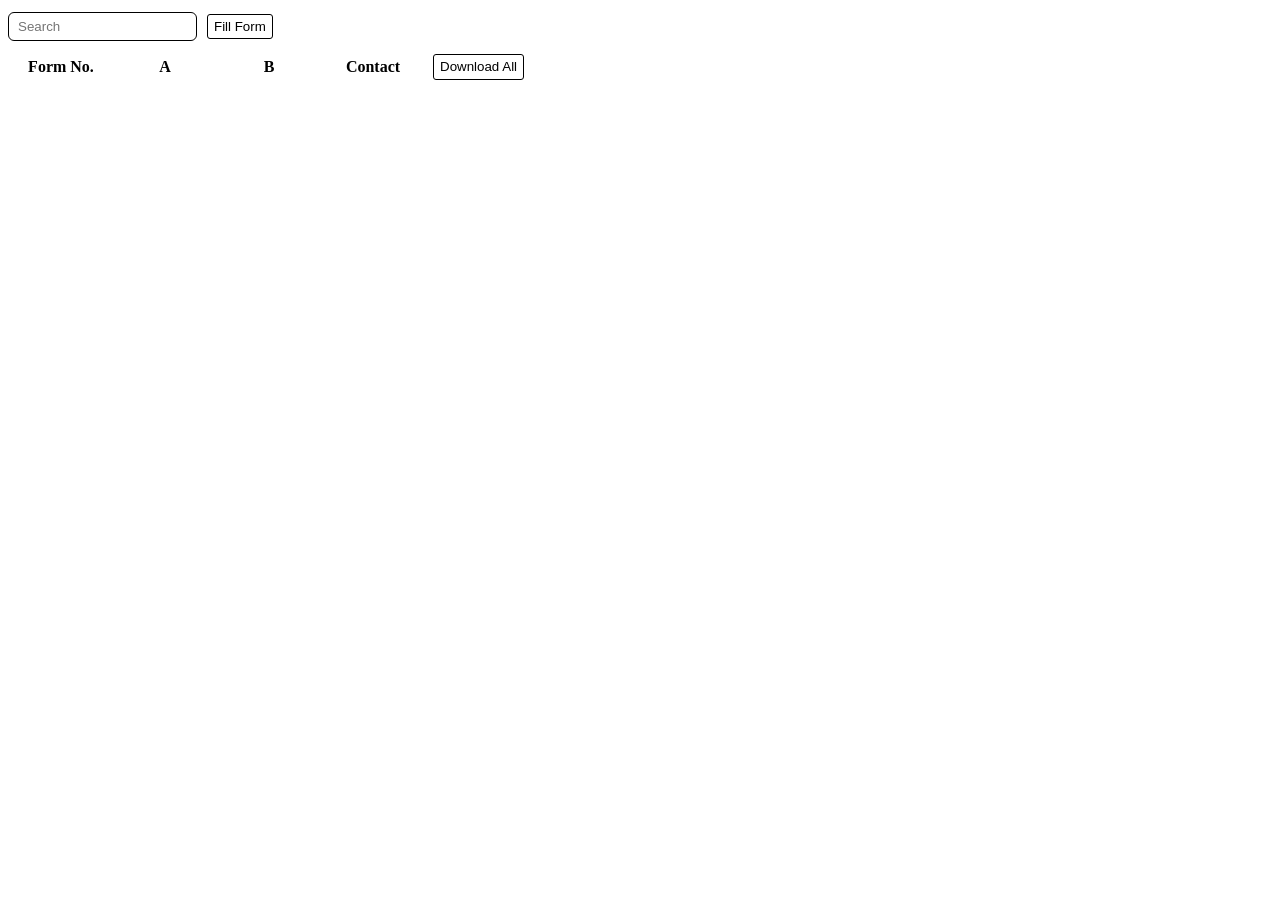
==== Form/admin/index.html @ e3c892f0 "minor" ====
<!DOCTYPE html>
<html lang="en">

<head>
    <meta charset="UTF-8">
    <meta http-equiv="X-UA-Compatible" content="IE=edge">
    <meta name="viewport" content="width=device-width, initial-scale=1.0">
    <title>ADMIN</title>

    <!-- <link rel="stylesheet" href="style.css"> -->
    <link rel="stylesheet" href="style.css">
    <script src="../lib/sorttable.js"></script>
</head>

<body>
    <header>
        <input type="text" name="search" id="search_bar" placeholder="Search">
        <a href="../user/index.html" target="_blank" rel="noopener noreferrer">
            <button type="button" class="icon_btn">Fill Form</button>
        </a>
    </header>
    <span class="list_header">
        <!-- <label>
            <input type="checkbox" onchange="">
            <span>Select All</span>
        </label> -->
        <!-- <button type="button" class="icon_btn" onclick="">Sync</button> -->
        <!-- <a href="https://sun-m00n.github.io/Form/user/index2.html" target="_blank" rel="noopener noreferrer"> -->
    </span>
    <table class="sortable">
        <thead>
            <tr>
                <th>Form No.</th>
                <th>A</th>
                <th>B</th>
                <th>Contact</th>
                <th>
                    <button type="button" class="icon_btn" onclick="">Download All</button>
                </th>
            </tr>
        </thead>
        <tbody></tbody>
    </table>
    <!-- <script src="main.js"></script> -->
    <script src="two.js"></script>
</body>

</html>
---- Form/admin/style.css ----
/* color palatte */
:root {
    --clr-1: white;
    --clr-2: #000000f3;
    --clr-3: tomato;
}

html,
body {
    width: 100vw;
}

input {
    padding: 3px 9px;
    border: none;
    outline: none;
}

button {
    width: fit-content !important;
    background-color: transparent;
    padding: 6px 24px;
    border: 1px solid;
    border-radius: 3px;
    margin: 6px;
}

.icon_btn {
    padding: 5px 6px;
    line-height: 100%;
    background: none;
}

.icon_btn img {
    max-width: 15px;
}

button:hover {
    background-color: tomato;
    color: white;
}

/* header */
header input {
    padding: 6px 9px;
    border: 1px solid;
    border-radius: 6px;
}

/* Sortable tables */
table.sortable thead {
    font-weight: bold;
    cursor: pointer;
}

table.sortable * th,
table.sortable * td {
    min-width: 100px;
}
---- Form/admin/style.css ----
/* color palatte */
:root {
    --clr-1: white;
    --clr-2: #000000f3;
    --clr-3: tomato;
}

html,
body {
    width: 100vw;
}

input {
    padding: 3px 9px;
    border: none;
    outline: none;
}

button {
    width: fit-content !important;
    background-color: transparent;
    padding: 6px 24px;
    border: 1px solid;
    border-radius: 3px;
    margin: 6px;
}

.icon_btn {
    padding: 5px 6px;
    line-height: 100%;
    background: none;
}

.icon_btn img {
    max-width: 15px;
}

button:hover {
    background-color: tomato;
    color: white;
}

/* header */
header input {
    padding: 6px 9px;
    border: 1px solid;
    border-radius: 6px;
}

/* Sortable tables */
table.sortable thead {
    font-weight: bold;
    cursor: pointer;
}

table.sortable * th,
table.sortable * td {
    min-width: 100px;
}
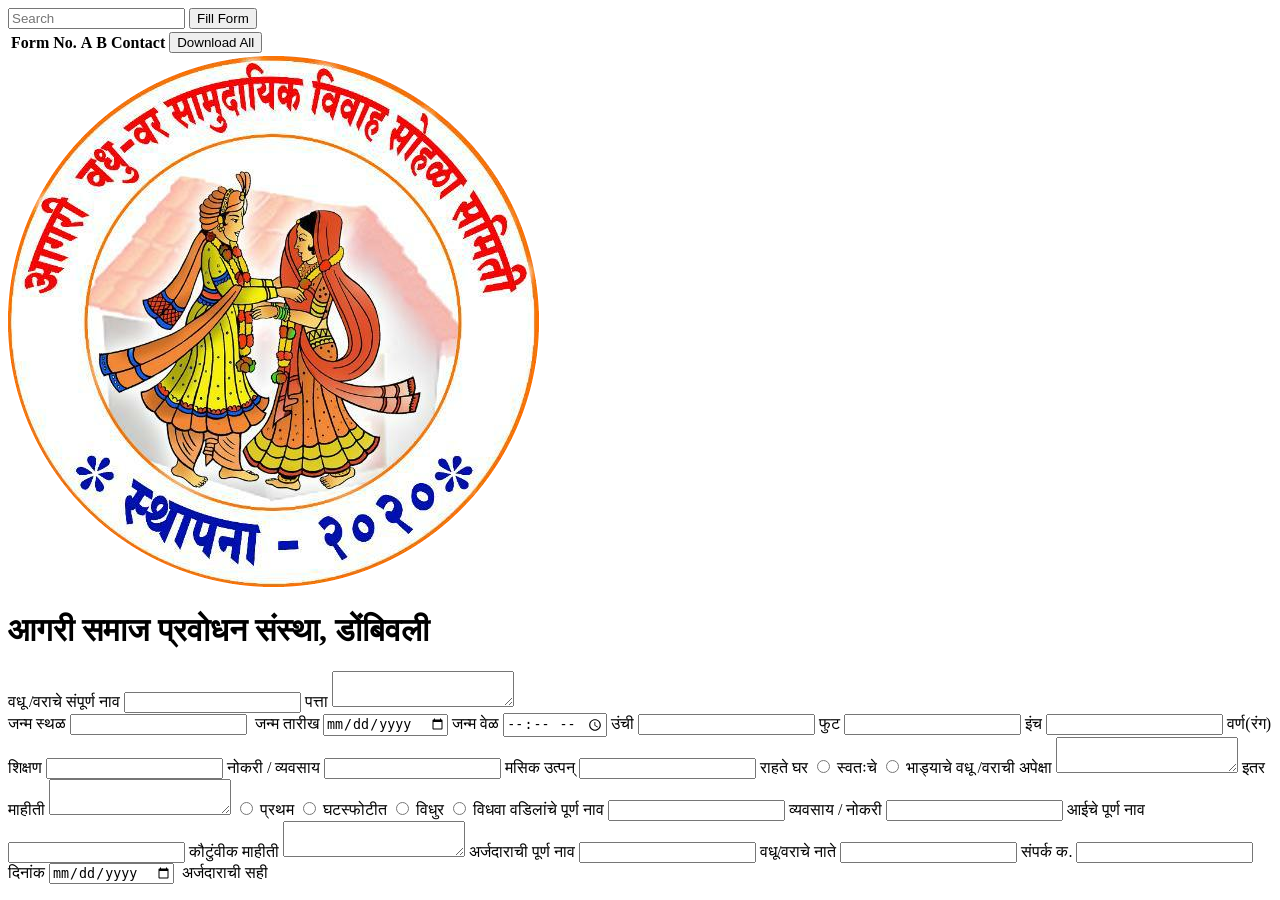
==== commit 958fb82c: "admin in progress..." ====
--- a/Form/admin/index.html
+++ b/Form/admin/index.html
@@ -8,8 +8,10 @@
     <title>ADMIN</title>
 
     <!-- <link rel="stylesheet" href="style.css"> -->
-    <link rel="stylesheet" href="style.css">
+    <link rel="stylesheet" href="/admin/style.css">
+    <link rel="stylesheet" href="/print/print.css">
     <script src="../lib/sorttable.js"></script>
+    <!-- <script src="/print/main.js"></script> -->
 </head>
 
 <body>
@@ -42,7 +44,153 @@
         <tbody></tbody>
     </table>
     <!-- <script src="main.js"></script> -->
-    <script src="two.js"></script>
+
+    <span id="print">
+        <span id="A4">
+            <form action="">
+                <span id="heading">
+                    <img src="../lib/logo.png">
+                    <h1>आगरी समाज प्रवोधन संस्था, डोंबिवली</h1>
+                </span>
+                <p class="hr"></p>
+                <span class="space">
+                    <span>
+                        <label>
+                            <span>वधू /वराचे संपूर्ण नाव</span>
+                            <input type="text" name="FullNameOfBride_Groom">
+                        </label>
+                        <label>
+                            <span>पत्ता</span>
+                            <textarea name="Address"></textarea>
+                        </label>
+                        <br>
+                        <label>
+                            <span>जन्म स्थळ</span>
+                            <input type="text" name="PlaceOfBirth">
+                        </label>
+                    </span>
+                    <span id="photo">
+                        <img src="">
+                    </span>
+                </span>
+                <span>
+                    <label>
+                        <span>जन्म तारीख</span>
+                        <input type="date" name="BirthDate">
+                    </label>
+                    <label>
+                        <span>जन्म वेळ</span>
+                        <input type="time" name="BirthTime">
+                    </label>
+                </span>
+                <span>
+                    <label>
+                        <span>उंची</span>
+                        <input type="number" name="HeightInFoot">
+                        <span>फुट</span>
+                    </label>
+                    <label>
+                        <input type="number" name="HeightInInch">
+                        <span>इंच</span>
+                    </label>
+                    <label>
+                        <input type="text" name="DescribeColor">
+                        <span>वर्ण(रंग)</span>
+                    </label>
+                </span>
+                <label>
+                    <span>शिक्षण</span>
+                    <input type="text" name="Qualification">
+                </label>
+                <label>
+                    <span>नोकरी / व्यवसाय</span>
+                    <input type="text" name="Occupation">
+                </label>
+                <label>
+                    <span>मसिक उत्पन्</span>
+                    <input type="number" name="Salary">
+                </label>
+                <span>
+                    <label>
+                        <span>राहते घर</span>
+                        <input type="radio" name="Home" value="स्वतःचे">
+                        <span>स्वतःचे</span>
+                    </label>
+                    <label>
+                        <input type="radio" name="Home" value="भाड्याचे">
+                        <span>भाड्याचे</span>
+                    </label>
+                </span>
+                <label>
+                    <span>वधू /वराची अपेक्षा</span>
+                    <textarea type="text" name="Expectations"></textarea>
+                </label>
+                <label>
+                    <span>इतर माहीती</span>
+                    <textarea name="OtherInfo"></textarea>
+                </label>
+                <span>
+                    <label>
+                        <input type="radio" name="OtherInfo" value="प्रथम">
+                        <span>प्रथम</span>
+                    </label>
+                    <label>
+                        <input type="radio" name="OtherInfo" value="घटस्फोटीत">
+                        <span>घटस्फोटीत</span>
+                    </label>
+                    <label>
+                        <input type="radio" name="OtherInfo" value="विधुर">
+                        <span>विधुर</span>
+                    </label>
+                    <label>
+                        <input type="radio" name="OtherInfo" value="विधवा">
+                        <span>विधवा</span>
+                    </label>
+                </span>
+                <label>
+                    <span>वडिलांचे पूर्ण नाव</span>
+                    <input type="text" name="FatherFullName">
+                </label>
+                <label>
+                    <span>व्यवसाय / नोकरी</span>
+                    <input type="text" name="GuardianOccupation">
+                </label>
+                <label>
+                    <span>आईचे पूर्ण नाव</span>
+                    <input type="text" name="MotherFullName">
+                </label>
+                <label>
+                    <span>कौटुंवीक माहीती</span>
+                    <textarea name="FamilyInfo"></textarea>
+                </label>
+                <label>
+                    <span>अर्जदाराची पूर्ण नाव</span>
+                    <input type="text" name="ApplicantFullName">
+                </label>
+                <label>
+                    <span>वधू/वराचे नाते</span>
+                    <input type="text" name="Bride_GroomRelationship">
+                </label>
+                <label>
+                    <span>संपर्क क.</span>
+                    <input type="number" name="ContactNo">
+                </label>
+                <span class="space">
+                    <label>
+                        <span>दिनांक</span>
+                        <input type="date" name="TimeStamp">
+                    </label>
+                    <label class="col">
+                        <span id="sign">
+                            <img src="">
+                        </span>
+                        <span>अर्जदाराची सही</span>
+                    </label>
+                </span>
+            </form>
+        </span>
+    </span>
+    <script src="/admin/two.js"></script>
 </body>
 
 </html>
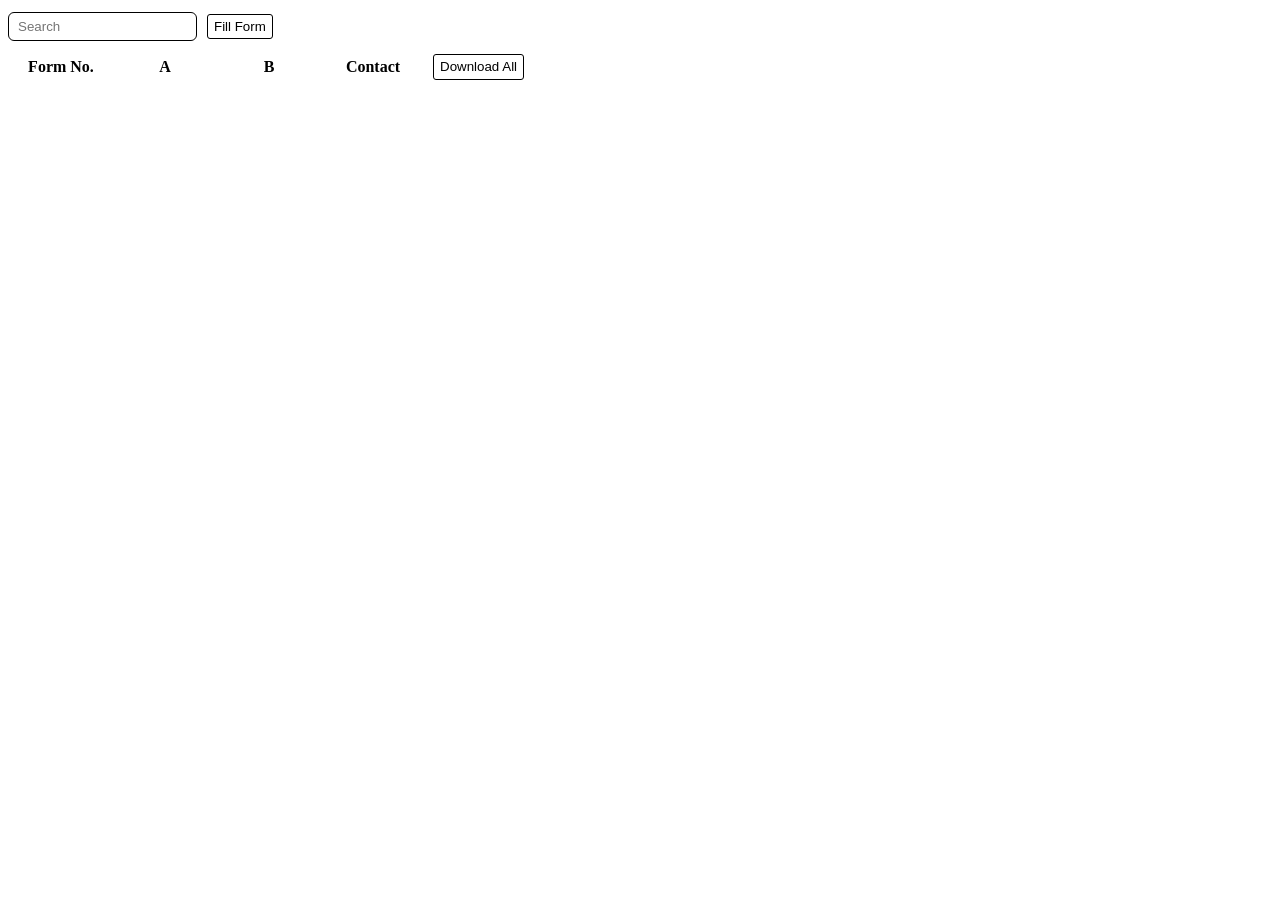
==== commit e7974f0c: "almostdone admin part" ====
--- a/Form/admin/index.html
+++ b/Form/admin/index.html
@@ -7,11 +7,9 @@
     <meta name="viewport" content="width=device-width, initial-scale=1.0">
     <title>ADMIN</title>
 
-    <!-- <link rel="stylesheet" href="style.css"> -->
-    <link rel="stylesheet" href="/admin/style.css">
-    <link rel="stylesheet" href="/print/print.css">
+    <link rel="stylesheet" href="style.css">
     <script src="../lib/sorttable.js"></script>
-    <!-- <script src="/print/main.js"></script> -->
+    <script src="../lib/html2pdf.bundle.min.js"></script>
 </head>
 
 <body>
@@ -21,14 +19,6 @@
             <button type="button" class="icon_btn">Fill Form</button>
         </a>
     </header>
-    <span class="list_header">
-        <!-- <label>
-            <input type="checkbox" onchange="">
-            <span>Select All</span>
-        </label> -->
-        <!-- <button type="button" class="icon_btn" onclick="">Sync</button> -->
-        <!-- <a href="https://sun-m00n.github.io/Form/user/index2.html" target="_blank" rel="noopener noreferrer"> -->
-    </span>
     <table class="sortable">
         <thead>
             <tr>
@@ -37,13 +27,12 @@
                 <th>B</th>
                 <th>Contact</th>
                 <th>
-                    <button type="button" class="icon_btn" onclick="">Download All</button>
+                    <button type="button" class="icon_btn" onclick="init_download_all()">Download All</button>
                 </th>
             </tr>
         </thead>
         <tbody></tbody>
     </table>
-    <!-- <script src="main.js"></script> -->
 
     <span id="print">
         <span id="A4">
@@ -190,7 +179,7 @@
             </form>
         </span>
     </span>
-    <script src="/admin/two.js"></script>
+    <script src="main.js"></script>
 </body>
 
 </html>
--- a/Form/admin/style.css
+++ b/Form/admin/style.css
@@ -57,3 +57,100 @@
 table.sortable * td {
     min-width: 100px;
 }
+
+
+
+
+/*  */
+/* print  */
+/*  */
+:root {
+    --width: 790;
+    --height: 1000;
+}
+
+#print * {
+    margin: 0;
+    padding: 0;
+    outline: 0;
+    border: 0;
+}
+
+#print {
+    display: none;
+}
+
+#A4 {
+    width: var(--width)px !important;
+    height: var(--height)px !important;
+    display: flex;
+    justify-content: center;
+    align-items: center;
+}
+
+#print * form {
+    margin: 18px;
+}
+
+#heading {
+    display: grid;
+    grid-template-columns: 1fr 3fr;
+    place-items: center;
+}
+
+#heading img {
+    width: 80%;
+    max-width: 180px;
+}
+
+form p.hr {
+    width: 100%;
+    height: 2px;
+    margin: 9px 0;
+    background-color: black;
+}
+
+
+label {
+    display: flex;
+    margin: 18px 9px;
+    align-items: center;
+}
+
+label input,
+label textarea {
+    margin-left: 9px;
+    border-bottom: 1px solid;
+}
+
+input[type="radio"] {
+    margin-right: 6px;
+}
+
+form>span {
+    display: flex;
+}
+
+.space {
+    justify-content: space-between;
+}
+
+.col {
+    flex-direction: column;
+}
+
+#sign {
+    min-width: 150px;
+    min-height: 60px;
+    max-width: 300px;
+    max-height: 120px;
+    border: 1px solid;
+}
+
+#photo {
+    min-width: 150px;
+    min-height: 150px;
+    max-width: 300px;
+    max-height: 300px;
+    border: 1px solid;
+}
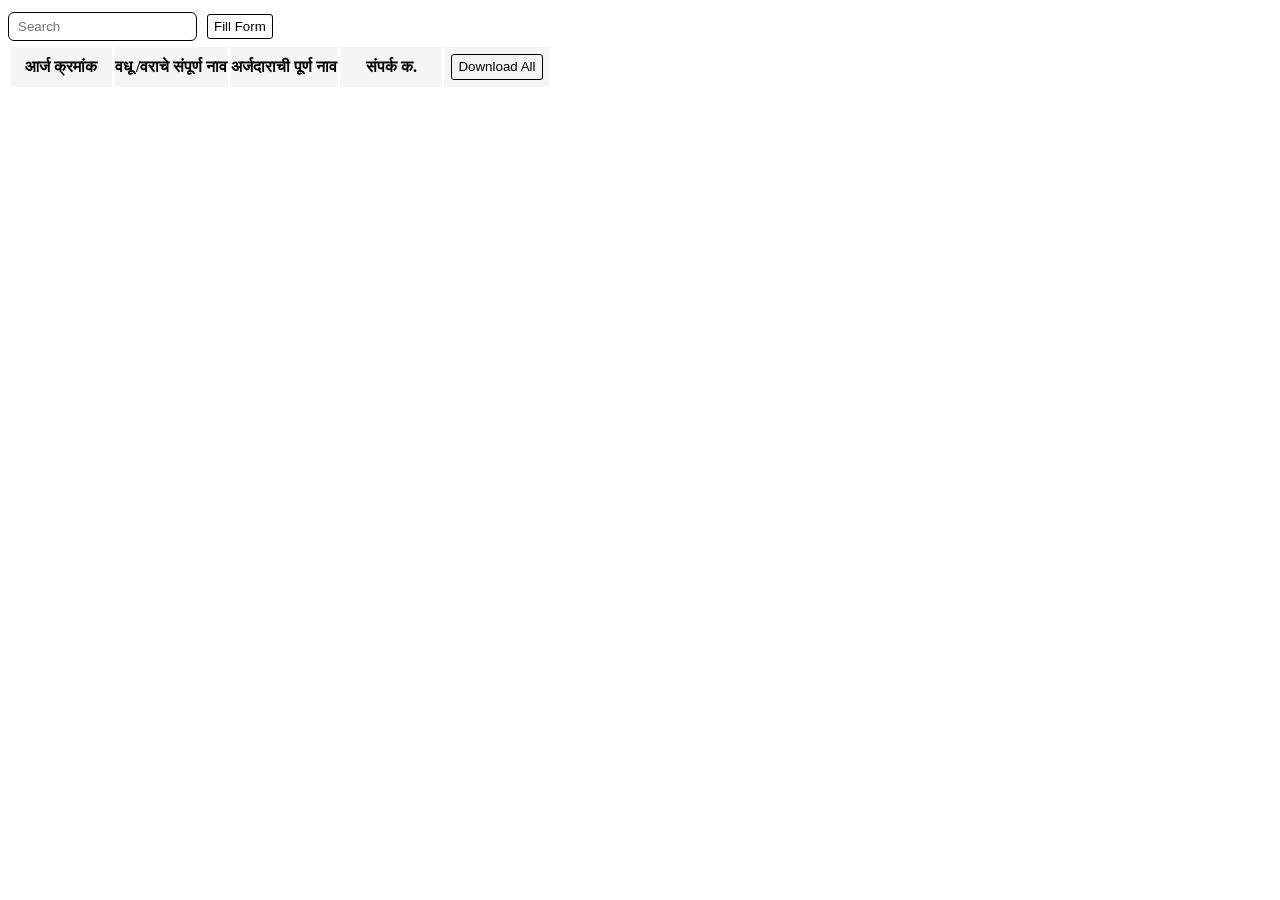
==== commit 4768c69b: "testing and minor improvements remaining" ====
--- a/Form/admin/index.html
+++ b/Form/admin/index.html
@@ -14,7 +14,7 @@
 
 <body>
     <header>
-        <input type="text" name="search" id="search_bar" placeholder="Search">
+        <input type="text" name="search" id="search_bar" placeholder="Search" onkeypress="search(this.value)">
         <a href="../user/index.html" target="_blank" rel="noopener noreferrer">
             <button type="button" class="icon_btn">Fill Form</button>
         </a>
@@ -22,10 +22,10 @@
     <table class="sortable">
         <thead>
             <tr>
-                <th>Form No.</th>
-                <th>A</th>
-                <th>B</th>
-                <th>Contact</th>
+                <th>आर्ज क्रमांक</th>
+                <th>वधू /वराचे संपूर्ण नाव</th>
+                <th>अर्जदाराची पूर्ण नाव</th>
+                <th>संपर्क क.</th>
                 <th>
                     <button type="button" class="icon_btn" onclick="init_download_all()">Download All</button>
                 </th>
@@ -37,144 +37,122 @@
     <span id="print">
         <span id="A4">
             <form action="">
+                <label class="space">
+                    <div>
+                        <span class="label">आर्ज क्रमांक</span>
+                        <span name="FormNo"></span>
+                    </div>
+                    <div>
+                        <span class="label">दिनांक</span>
+                        <span name="TimeStamp"></span>
+                    </div>
+                </label>
                 <span id="heading">
                     <img src="../lib/logo.png">
                     <h1>आगरी समाज प्रवोधन संस्था, डोंबिवली</h1>
                 </span>
                 <p class="hr"></p>
-                <span class="space">
-                    <span>
-                        <label>
-                            <span>वधू /वराचे संपूर्ण नाव</span>
-                            <input type="text" name="FullNameOfBride_Groom">
-                        </label>
-                        <label>
-                            <span>पत्ता</span>
-                            <textarea name="Address"></textarea>
-                        </label>
-                        <br>
-                        <label>
-                            <span>जन्म स्थळ</span>
-                            <input type="text" name="PlaceOfBirth">
-                        </label>
-                    </span>
-                    <span id="photo">
-                        <img src="">
-                    </span>
-                </span>
-                <span>
-                    <label>
-                        <span>जन्म तारीख</span>
-                        <input type="date" name="BirthDate">
-                    </label>
-                    <label>
-                        <span>जन्म वेळ</span>
-                        <input type="time" name="BirthTime">
-                    </label>
-                </span>
-                <span>
-                    <label>
-                        <span>उंची</span>
-                        <input type="number" name="HeightInFoot">
-                        <span>फुट</span>
-                    </label>
-                    <label>
-                        <input type="number" name="HeightInInch">
-                        <span>इंच</span>
-                    </label>
-                    <label>
-                        <input type="text" name="DescribeColor">
-                        <span>वर्ण(रंग)</span>
-                    </label>
+                <span id="photo">
+                    <img src="" name="ApplicantImage">
                 </span>
                 <label>
-                    <span>शिक्षण</span>
-                    <input type="text" name="Qualification">
+                    <span class="label">वधू /वराचे संपूर्ण नाव</span>
+                    <span name="FullNameOfBride_Groom"></span>
                 </label>
                 <label>
-                    <span>नोकरी / व्यवसाय</span>
-                    <input type="text" name="Occupation">
+                    <span class="label">पत्ता</span>
+                    <span name="Address"></span>
                 </label>
                 <label>
-                    <span>मसिक उत्पन्</span>
-                    <input type="number" name="Salary">
-                </label>
-                <span>
-                    <label>
-                        <span>राहते घर</span>
-                        <input type="radio" name="Home" value="स्वतःचे">
-                        <span>स्वतःचे</span>
-                    </label>
-                    <label>
-                        <input type="radio" name="Home" value="भाड्याचे">
-                        <span>भाड्याचे</span>
-                    </label>
-                </span>
-                <label>
-                    <span>वधू /वराची अपेक्षा</span>
-                    <textarea type="text" name="Expectations"></textarea>
+                    <span class="label">गावाचे नाव</span>
+                    <span name="Address"></span>
                 </label>
                 <label>
-                    <span>इतर माहीती</span>
-                    <textarea name="OtherInfo"></textarea>
-                </label>
-                <span>
-                    <label>
-                        <input type="radio" name="OtherInfo" value="प्रथम">
-                        <span>प्रथम</span>
-                    </label>
-                    <label>
-                        <input type="radio" name="OtherInfo" value="घटस्फोटीत">
-                        <span>घटस्फोटीत</span>
-                    </label>
-                    <label>
-                        <input type="radio" name="OtherInfo" value="विधुर">
-                        <span>विधुर</span>
-                    </label>
-                    <label>
-                        <input type="radio" name="OtherInfo" value="विधवा">
-                        <span>विधवा</span>
-                    </label>
-                </span>
-                <label>
-                    <span>वडिलांचे पूर्ण नाव</span>
-                    <input type="text" name="FatherFullName">
+                    <span class="label">जन्म स्थळ</span>
+                    <span name="PlaceOfBirth"></span>
                 </label>
                 <label>
-                    <span>व्यवसाय / नोकरी</span>
-                    <input type="text" name="GuardianOccupation">
+                    <span class="label">जन्म तारीख</span>
+                    <span name="BirthDate"></span>
+                    <span class="label">जन्म वेळ</span>
+                    <span name="BirthTime"></span>
                 </label>
                 <label>
-                    <span>आईचे पूर्ण नाव</span>
-                    <input type="text" name="MotherFullName">
+                    <span class="label">उंची</span>
+                    <span class="width-30" name="HeightInFoot"></span>
+                    <span class="label e">फुट</span>
+                    <span class="width-30" name="HeightInInch"></span>
+                    <span class="label e">इंच</span>
                 </label>
                 <label>
-                    <span>कौटुंवीक माहीती</span>
-                    <textarea name="FamilyInfo"></textarea>
+                    <span class="label">वर्ण(रंग)</span>
+                    <span name="DescribeColor"></span>
                 </label>
                 <label>
-                    <span>अर्जदाराची पूर्ण नाव</span>
-                    <input type="text" name="ApplicantFullName">
+                    <span class="label">शिक्षण</span>
+                    <span name="Qualification"></span>
                 </label>
                 <label>
-                    <span>वधू/वराचे नाते</span>
-                    <input type="text" name="Bride_GroomRelationship">
+                    <span class="label">नोकरी / व्यवसाय</span>
+                    <span name="Occupation"></span>
                 </label>
                 <label>
-                    <span>संपर्क क.</span>
-                    <input type="number" name="ContactNo">
+                    <span class="label">मसिक उत्पन्</span>
+                    <span name="Salary"></span>
                 </label>
-                <span class="space">
-                    <label>
-                        <span>दिनांक</span>
-                        <input type="date" name="TimeStamp">
-                    </label>
-                    <label class="col">
-                        <span id="sign">
-                            <img src="">
-                        </span>
-                        <span>अर्जदाराची सही</span>
-                    </label>
+                <label>
+                    <span class="label">राहते घर</span>
+                    <input type="radio" name="Home" value="स्वतःचे">
+                    <span>स्वतःचे</span>
+                    <input type="radio" name="Home" value="भाड्याचे">
+                    <span>भाड्याचे</span>
+                </label>
+                <label>
+                    <span class="label">वधू /वराची अपेक्षा</span>
+                    <span type="text" name="Expectations"></span>
+                </label>
+                <label>
+                    <span class="label">इतर माहीती</span>
+                    <input type="radio" name="OtherInfo" value="प्रथम">
+                    <span class="">प्रथम</span>
+                    <input type="radio" name="OtherInfo" value="घटस्फोटीत">
+                    <span class="">घटस्फोटीत</span>
+                    <input type="radio" name="OtherInfo" value="विधुर">
+                    <span class="">विधुर</span>
+                    <input type="radio" name="OtherInfo" value="विधवा">
+                    <span class="">विधवा</span>
+                </label>
+                <label>
+                    <span class="label">वडिलांचे पूर्ण नाव</span>
+                    <span name="FatherFullName"></span>
+                </label>
+                <label>
+                    <span class="label">व्यवसाय / नोकरी</span>
+                    <span name="GuardianOccupation"></span>
+                </label>
+                <label>
+                    <span class="label">आईचे पूर्ण नाव</span>
+                    <span name="MotherFullName"></span>
+                </label>
+                <label>
+                    <span class="label">कौटुंवीक माहीती</span>
+                    <span name="FamilyInfo"></span>
+                </label>
+                <label>
+                    <span class="label">अर्जदाराची पूर्ण नाव</span>
+                    <span name="ApplicantFullName"></span>
+                </label>
+                <label>
+                    <span class="label">वधू/वराचे नाते</span>
+                    <span name="Bride_GroomRelationship"></span>
+                </label>
+                <label>
+                    <span class="label">संपर्क क.</span>
+                    <span name="ContactNo"></span>
+                </label>
+                <span id="sign">
+                    <img src="" name="ApplicantSign">
+                    <span>अर्जदाराची सही</span>
                 </span>
             </form>
         </span>
--- a/Form/admin/style.css
+++ b/Form/admin/style.css
@@ -49,7 +49,7 @@
 
 /* Sortable tables */
 table.sortable thead {
-    font-weight: bold;
+    background-color: rgb(245, 245, 245);
     cursor: pointer;
 }
 
@@ -69,6 +69,7 @@
     --height: 1000;
 }
 
+#print,
 #print * {
     margin: 0;
     padding: 0;
@@ -80,6 +81,7 @@
     display: none;
 }
 
+/* #print, */
 #A4 {
     width: var(--width)px !important;
     height: var(--height)px !important;
@@ -89,7 +91,7 @@
 }
 
 #print * form {
-    margin: 18px;
+    margin: 0 18px;
 }
 
 #heading {
@@ -103,54 +105,72 @@
     max-width: 180px;
 }
 
-form p.hr {
+#print * form p.hr {
     width: 100%;
-    height: 2px;
+    height: 3px;
     margin: 9px 0;
-    background-color: black;
+    box-shadow: 0 1px black;
 }
 
 
-label {
+#print * label {
     display: flex;
-    margin: 18px 9px;
+    margin: 15px 9px;
     align-items: center;
 }
 
-label input,
-label textarea {
-    margin-left: 9px;
-    border-bottom: 1px solid;
+#print * input[type="radio"] {
+    position: relative;
+    opacity: 0;
 }
 
-input[type="radio"] {
-    margin-right: 6px;
+#print * input[type="radio"]+span {
+    position: relative;
+    display: none;
 }
 
-form>span {
+#print * input[type="radio"]:checked+span {
+    display: inline-block;
+}
+
+#print * form>span {
     display: flex;
 }
 
-.space {
+#sign,
+#sign img,
+#photo,
+#photo img {
+    width: 150px;
+    float: right;
+    flex-direction: column;
+    align-items: center;
+    gap: 6px;
+}
+
+#print * span[name] {
+    min-width: 60px;
+    margin: 0 9px;
+}
+
+#print * .width-30 {
+    min-width: 30px !important;
+    text-align: end;
+}
+
+#print * .label {
+    font-weight: bold;
+}
+
+#print * .label::after {
+    content: ":";
+    margin: 3px;
+}
+
+#print * .label.e::after {
+    content: none;
+}
+
+#print * .space {
     justify-content: space-between;
 }
-
-.col {
-    flex-direction: column;
-}
-
-#sign {
-    min-width: 150px;
-    min-height: 60px;
-    max-width: 300px;
-    max-height: 120px;
-    border: 1px solid;
-}
-
-#photo {
-    min-width: 150px;
-    min-height: 150px;
-    max-width: 300px;
-    max-height: 300px;
-    border: 1px solid;
-}
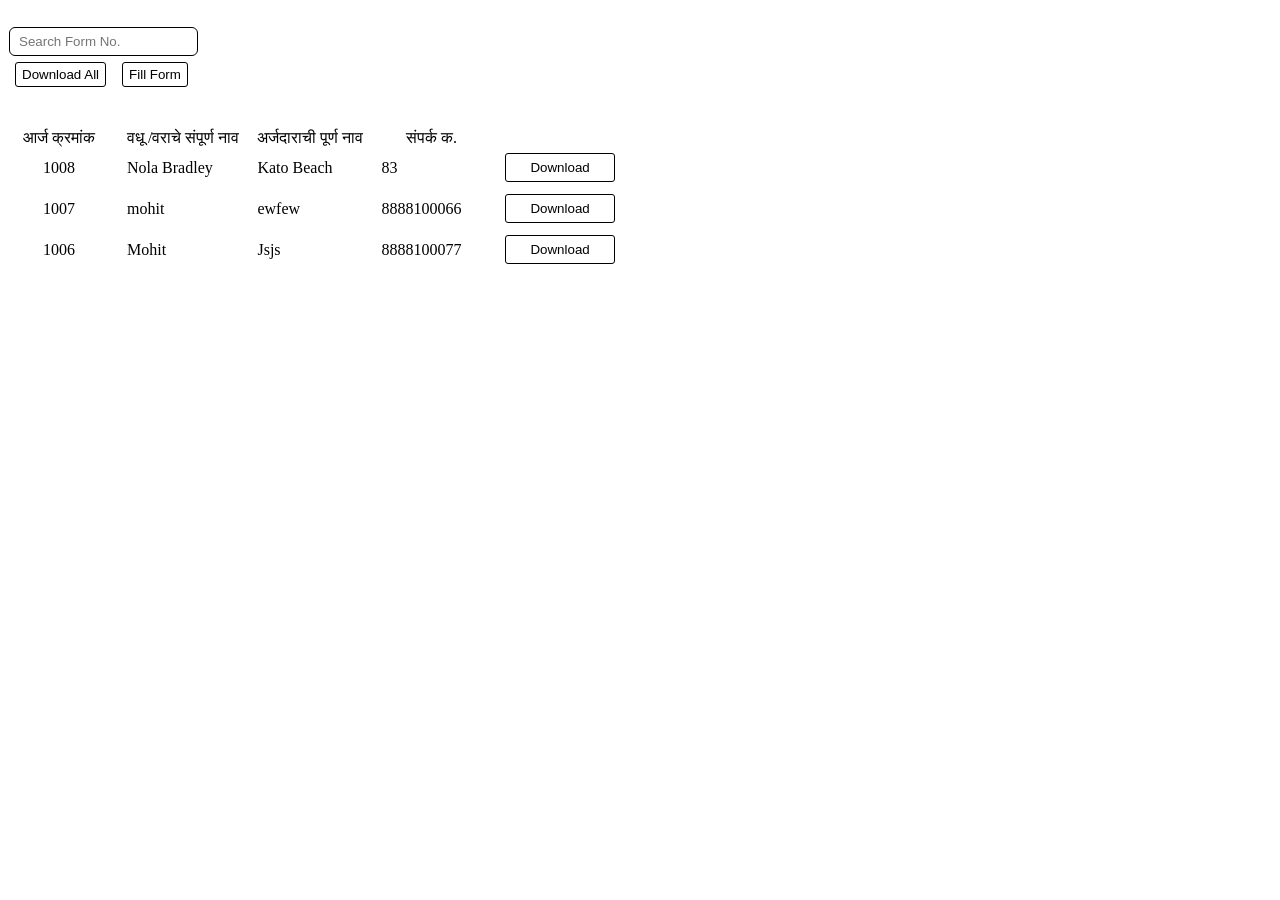
==== commit 9d2cde30: "admin search remains" ====
--- a/Form/admin/index.html
+++ b/Form/admin/index.html
@@ -10,15 +10,26 @@
     <link rel="stylesheet" href="style.css">
     <script src="../lib/sorttable.js"></script>
     <script src="../lib/html2pdf.bundle.min.js"></script>
+    <!--JSPDF CDN-->
+    <script src="https://cdnjs.cloudflare.com/ajax/libs/jspdf/1.3.2/jspdf.min.js"></script>
+    <!-- <link rel="stylesheet" href="../lib/print.min.css"> -->
+    <!-- <script src="../lib/print.min.js"></script> -->
 </head>
 
 <body>
+    <br>
     <header>
-        <input type="text" name="search" id="search_bar" placeholder="Search" onkeypress="search(this.value)">
-        <a href="../user/index.html" target="_blank" rel="noopener noreferrer">
-            <button type="button" class="icon_btn">Fill Form</button>
-        </a>
+        <input type="text" name="search" id="search_bar" placeholder="Search Form No."
+            onkeypress="search(this.value)"><br>
+        <span>
+            <button id="dwnbtn" type="button" class="icon_btn" onclick="init_download_all()">Download All</button>
+            <a href="../user/index.html" target="_blank" rel="noopener noreferrer">
+                <button type="button" class="icon_btn">Fill Form</button>
+            </a>
+        </span>
     </header>
+    <br>
+    <br>
     <table class="sortable">
         <thead>
             <tr>
@@ -26,136 +37,144 @@
                 <th>वधू /वराचे संपूर्ण नाव</th>
                 <th>अर्जदाराची पूर्ण नाव</th>
                 <th>संपर्क क.</th>
-                <th>
-                    <button type="button" class="icon_btn" onclick="init_download_all()">Download All</button>
-                </th>
+                <th></th>
             </tr>
         </thead>
         <tbody></tbody>
     </table>
 
     <span id="print">
-        <span id="A4">
-            <form action="">
-                <label class="space">
-                    <div>
-                        <span class="label">आर्ज क्रमांक</span>
-                        <span name="FormNo"></span>
-                    </div>
-                    <div>
-                        <span class="label">दिनांक</span>
-                        <span name="TimeStamp"></span>
-                    </div>
-                </label>
-                <span id="heading">
-                    <img src="../lib/logo.png">
-                    <h1>आगरी समाज प्रवोधन संस्था, डोंबिवली</h1>
-                </span>
-                <p class="hr"></p>
-                <span id="photo">
-                    <img src="" name="ApplicantImage">
-                </span>
-                <label>
-                    <span class="label">वधू /वराचे संपूर्ण नाव</span>
-                    <span name="FullNameOfBride_Groom"></span>
-                </label>
-                <label>
-                    <span class="label">पत्ता</span>
-                    <span name="Address"></span>
-                </label>
-                <label>
-                    <span class="label">गावाचे नाव</span>
-                    <span name="Address"></span>
-                </label>
-                <label>
-                    <span class="label">जन्म स्थळ</span>
-                    <span name="PlaceOfBirth"></span>
-                </label>
-                <label>
-                    <span class="label">जन्म तारीख</span>
-                    <span name="BirthDate"></span>
-                    <span class="label">जन्म वेळ</span>
-                    <span name="BirthTime"></span>
-                </label>
-                <label>
-                    <span class="label">उंची</span>
-                    <span class="width-30" name="HeightInFoot"></span>
-                    <span class="label e">फुट</span>
-                    <span class="width-30" name="HeightInInch"></span>
-                    <span class="label e">इंच</span>
-                </label>
-                <label>
-                    <span class="label">वर्ण(रंग)</span>
-                    <span name="DescribeColor"></span>
-                </label>
-                <label>
-                    <span class="label">शिक्षण</span>
-                    <span name="Qualification"></span>
-                </label>
-                <label>
-                    <span class="label">नोकरी / व्यवसाय</span>
-                    <span name="Occupation"></span>
-                </label>
-                <label>
-                    <span class="label">मसिक उत्पन्</span>
-                    <span name="Salary"></span>
-                </label>
-                <label>
-                    <span class="label">राहते घर</span>
-                    <input type="radio" name="Home" value="स्वतःचे">
-                    <span>स्वतःचे</span>
-                    <input type="radio" name="Home" value="भाड्याचे">
-                    <span>भाड्याचे</span>
-                </label>
-                <label>
-                    <span class="label">वधू /वराची अपेक्षा</span>
-                    <span type="text" name="Expectations"></span>
-                </label>
-                <label>
-                    <span class="label">इतर माहीती</span>
-                    <input type="radio" name="OtherInfo" value="प्रथम">
-                    <span class="">प्रथम</span>
-                    <input type="radio" name="OtherInfo" value="घटस्फोटीत">
-                    <span class="">घटस्फोटीत</span>
-                    <input type="radio" name="OtherInfo" value="विधुर">
-                    <span class="">विधुर</span>
-                    <input type="radio" name="OtherInfo" value="विधवा">
-                    <span class="">विधवा</span>
-                </label>
-                <label>
-                    <span class="label">वडिलांचे पूर्ण नाव</span>
-                    <span name="FatherFullName"></span>
-                </label>
-                <label>
-                    <span class="label">व्यवसाय / नोकरी</span>
-                    <span name="GuardianOccupation"></span>
-                </label>
-                <label>
-                    <span class="label">आईचे पूर्ण नाव</span>
-                    <span name="MotherFullName"></span>
-                </label>
-                <label>
-                    <span class="label">कौटुंवीक माहीती</span>
-                    <span name="FamilyInfo"></span>
-                </label>
-                <label>
-                    <span class="label">अर्जदाराची पूर्ण नाव</span>
-                    <span name="ApplicantFullName"></span>
-                </label>
-                <label>
-                    <span class="label">वधू/वराचे नाते</span>
-                    <span name="Bride_GroomRelationship"></span>
-                </label>
-                <label>
-                    <span class="label">संपर्क क.</span>
-                    <span name="ContactNo"></span>
-                </label>
-                <span id="sign">
-                    <img src="" name="ApplicantSign">
-                    <span>अर्जदाराची सही</span>
-                </span>
-            </form>
-        </span>
+        <html>
+
+        <head>
+            <link rel="stylesheet" href="../print/print.css">
+        </head>
+
+        <body>
+            <span id="A4">
+                <form action="">
+                    <label class="space">
+                        <div>
+                            <span class="label">आर्ज क्रमांक</span>
+                            <span name="FormNo"></span>
+                        </div>
+                        <div>
+                            <span class="label">दिनांक</span>
+                            <span name="TimeStamp"></span>
+                        </div>
+                    </label>
+                    <span id="heading">
+                        <img src="../lib/logo.png">
+                        <h1>आगरी समाज प्रवोधन संस्था, डोंबिवली</h1>
+                    </span>
+                    <p class="hr"></p>
+                    <span id="photo">
+                        <img src="" name="ApplicantImage">
+                    </span>
+                    <label>
+                        <span class="label">वधू /वराचे संपूर्ण नाव</span>
+                        <span name="FullNameOfBride_Groom"></span>
+                    </label>
+                    <label>
+                        <span class="label">पत्ता</span>
+                        <span name="Address"></span>
+                    </label>
+                    <label>
+                        <span class="label">गावाचे नाव</span>
+                        <span name="Address"></span>
+                    </label>
+                    <label>
+                        <span class="label">जन्म स्थळ</span>
+                        <span name="PlaceOfBirth"></span>
+                    </label>
+                    <label>
+                        <span class="label">जन्म तारीख</span>
+                        <span name="BirthDate"></span>
+                        <span class="label">जन्म वेळ</span>
+                        <span name="BirthTime"></span>
+                    </label>
+                    <label>
+                        <span class="label">उंची</span>
+                        <span class="width-30" name="HeightInFoot"></span>
+                        <span class="label e">फुट</span>
+                        <span class="width-30" name="HeightInInch"></span>
+                        <span class="label e">इंच</span>
+                    </label>
+                    <label>
+                        <span class="label">वर्ण(रंग)</span>
+                        <span name="DescribeColor"></span>
+                    </label>
+                    <label>
+                        <span class="label">शिक्षण</span>
+                        <span name="Qualification"></span>
+                    </label>
+                    <label>
+                        <span class="label">नोकरी / व्यवसाय</span>
+                        <span name="Occupation"></span>
+                    </label>
+                    <label>
+                        <span class="label">मसिक उत्पन्</span>
+                        <span name="Salary"></span>
+                    </label>
+                    <label>
+                        <span class="label">राहते घर</span>
+                        <input type="radio" name="Home" value="स्वतःचे">
+                        <span>स्वतःचे</span>
+                        <input type="radio" name="Home" value="भाड्याचे">
+                        <span>भाड्याचे</span>
+                    </label>
+                    <label>
+                        <span class="label">वधू /वराची अपेक्षा</span>
+                        <span type="text" name="Expectations"></span>
+                    </label>
+                    <label>
+                        <span class="label">इतर माहीती</span>
+                        <input type="radio" name="OtherInfo" value="प्रथम">
+                        <span class="">प्रथम</span>
+                        <input type="radio" name="OtherInfo" value="घटस्फोटीत">
+                        <span class="">घटस्फोटीत</span>
+                        <input type="radio" name="OtherInfo" value="विधुर">
+                        <span class="">विधुर</span>
+                        <input type="radio" name="OtherInfo" value="विधवा">
+                        <span class="">विधवा</span>
+                    </label>
+                    <label>
+                        <span class="label">वडिलांचे पूर्ण नाव</span>
+                        <span name="FatherFullName"></span>
+                    </label>
+                    <label>
+                        <span class="label">व्यवसाय / नोकरी</span>
+                        <span name="GuardianOccupation"></span>
+                    </label>
+                    <label>
+                        <span class="label">आईचे पूर्ण नाव</span>
+                        <span name="MotherFullName"></span>
+                    </label>
+                    <label>
+                        <span class="label">कौटुंवीक माहीती</span>
+                        <span name="FamilyInfo"></span>
+                    </label>
+                    <label>
+                        <span class="label">अर्जदाराची पूर्ण नाव</span>
+                        <span name="ApplicantFullName"></span>
+                    </label>
+                    <label>
+                        <span class="label">वधू/वराचे नाते</span>
+                        <span name="Bride_GroomRelationship"></span>
+                    </label>
+                    <label>
+                        <span class="label">संपर्क क.</span>
+                        <span name="ContactNo"></span>
+                    </label>
+                    <span id="sign">
+                        <img src="" name="ApplicantSign">
+                        <span>अर्जदाराची सही</span>
+                    </span>
+                </form>
+            </span>
+        </body>
+
+        </html>
     </span>
     <script src="main.js"></script>
 </body>
--- a/Form/admin/style.css
+++ b/Form/admin/style.css
@@ -41,6 +41,15 @@
 }
 
 /* header */
+/* header {
+    display: grid;
+    place-items: center;
+} */
+
+header {
+    margin: 9px 0 0 9px;
+}
+
 header input {
     padding: 6px 9px;
     border: 1px solid;
@@ -48,129 +57,46 @@
 }
 
 /* Sortable tables */
-table.sortable thead {
-    background-color: rgb(245, 245, 245);
+table.sortable thead * {
+    font-weight: lighter;
     cursor: pointer;
+}
+
+table.sortable {
+    border-collapse: collapse;
 }
 
 table.sortable * th,
 table.sortable * td {
     min-width: 100px;
+    padding: 0 9px;
+    /* border: 1px solid rgba(0, 0, 0, .5); */
 }
 
-
-
-
-/*  */
-/* print  */
-/*  */
-:root {
-    --width: 790;
-    --height: 1000;
+tr.hide {
+    display: none;
 }
 
-#print,
-#print * {
-    margin: 0;
-    padding: 0;
-    outline: 0;
-    border: 0;
+tr td:first-child,
+tr td:last-child {
+    text-align: center;
+}
+
+a {
+    text-decoration: none;
+    color: currentColor;
 }
 
 #print {
     display: none;
 }
 
-/* #print, */
-#A4 {
-    width: var(--width)px !important;
-    height: var(--height)px !important;
-    display: flex;
-    justify-content: center;
-    align-items: center;
+
+@media (max-width: 700px) {
+
+    #dwnbtn,
+    #dwnbtn+a button {
+        padding: 9px 15px;
+    }
+
 }
-
-#print * form {
-    margin: 0 18px;
-}
-
-#heading {
-    display: grid;
-    grid-template-columns: 1fr 3fr;
-    place-items: center;
-}
-
-#heading img {
-    width: 80%;
-    max-width: 180px;
-}
-
-#print * form p.hr {
-    width: 100%;
-    height: 3px;
-    margin: 9px 0;
-    box-shadow: 0 1px black;
-}
-
-
-#print * label {
-    display: flex;
-    margin: 15px 9px;
-    align-items: center;
-}
-
-#print * input[type="radio"] {
-    position: relative;
-    opacity: 0;
-}
-
-#print * input[type="radio"]+span {
-    position: relative;
-    display: none;
-}
-
-#print * input[type="radio"]:checked+span {
-    display: inline-block;
-}
-
-#print * form>span {
-    display: flex;
-}
-
-#sign,
-#sign img,
-#photo,
-#photo img {
-    width: 150px;
-    float: right;
-    flex-direction: column;
-    align-items: center;
-    gap: 6px;
-}
-
-#print * span[name] {
-    min-width: 60px;
-    margin: 0 9px;
-}
-
-#print * .width-30 {
-    min-width: 30px !important;
-    text-align: end;
-}
-
-#print * .label {
-    font-weight: bold;
-}
-
-#print * .label::after {
-    content: ":";
-    margin: 3px;
-}
-
-#print * .label.e::after {
-    content: none;
-}
-
-#print * .space {
-    justify-content: space-between;
-}
--- a/Form/lib/print.min.css
+++ b/Form/lib/print.min.css
@@ -0,0 +1 @@
+.printModal{font-family:sans-serif;display:flex;text-align:center;font-weight:300;font-size:30px;left:0;top:0;position:absolute;color:#045fb4;width:100%;height:100%;background-color:hsla(0,0%,100%,.9)}.printClose{position:absolute;right:10px;top:10px}.printClose:before{content:"\00D7";font-family:Helvetica Neue,sans-serif;font-weight:100;line-height:1px;padding-top:.5em;display:block;font-size:2em;text-indent:1px;overflow:hidden;height:1.25em;width:1.25em;text-align:center;cursor:pointer}.printSpinner{margin-top:3px;margin-left:-40px;position:absolute;display:inline-block;width:25px;height:25px;border:2px solid #045fb4;border-radius:50%;animation:spin .75s linear infinite}.printSpinner:after,.printSpinner:before{left:-2px;top:-2px;display:none;position:absolute;content:"";width:inherit;height:inherit;border:inherit;border-radius:inherit}.printSpinner,.printSpinner:after,.printSpinner:before{display:inline-block;border-color:#045fb4 transparent transparent;animation-duration:1.2s}.printSpinner:before{transform:rotate(120deg)}.printSpinner:after{transform:rotate(240deg)}@keyframes spin{0%{transform:rotate(0deg)}to{transform:rotate(1turn)}}
--- a/Form/print/print.css
+++ b/Form/print/print.css
@@ -0,0 +1,112 @@
+:root {
+    --width: 790;
+    --height: 1000;
+}
+
+* {
+    margin: 0;
+    padding: 0;
+    outline: 0;
+    border: 0;
+}
+
+/* #print, */
+#A4 {
+    width: var(--width)px !important;
+    min-height: var(--height)px !important;
+    display: flex;
+    justify-content: center;
+    align-items: center;
+}
+
+form {
+    margin: 0 18px;
+}
+
+#heading {
+    display: grid;
+    grid-template-columns: 1fr 3fr;
+    place-items: center;
+}
+
+#heading img {
+    width: 80%;
+    max-width: 180px;
+}
+
+form p.hr {
+    width: 100%;
+    height: 3px;
+    margin: 9px 0;
+    box-shadow: 0 1px black;
+}
+
+
+label {
+    display: flex;
+    margin: 15px 9px;
+    align-items: center;
+}
+
+input[type="radio"] {
+    position: relative;
+    opacity: 0;
+}
+
+input[type="radio"]+span {
+    position: relative;
+    display: none;
+}
+
+input[type="radio"]:checked+span {
+    display: inline-block;
+}
+
+form>span {
+    display: flex;
+}
+
+#sign,
+#sign img,
+#photo,
+#photo img {
+    width: 150px;
+    float: right;
+    flex-direction: column;
+    align-items: center;
+    gap: 6px;
+}
+
+span[name] {
+    min-width: 60px;
+    margin: 0 9px;
+}
+
+.width-30 {
+    min-width: 30px !important;
+    text-align: end;
+}
+
+.label {
+    font-weight: bold;
+}
+
+.label::after {
+    content: ":";
+    margin: 3px;
+}
+
+.label.e::after {
+    content: none;
+}
+
+.space {
+    justify-content: space-between;
+}
+
+.hr {
+    width: 100%;
+    height: 1px;
+    border-bottom: 1px solid;
+    /* background-color: black; */
+}
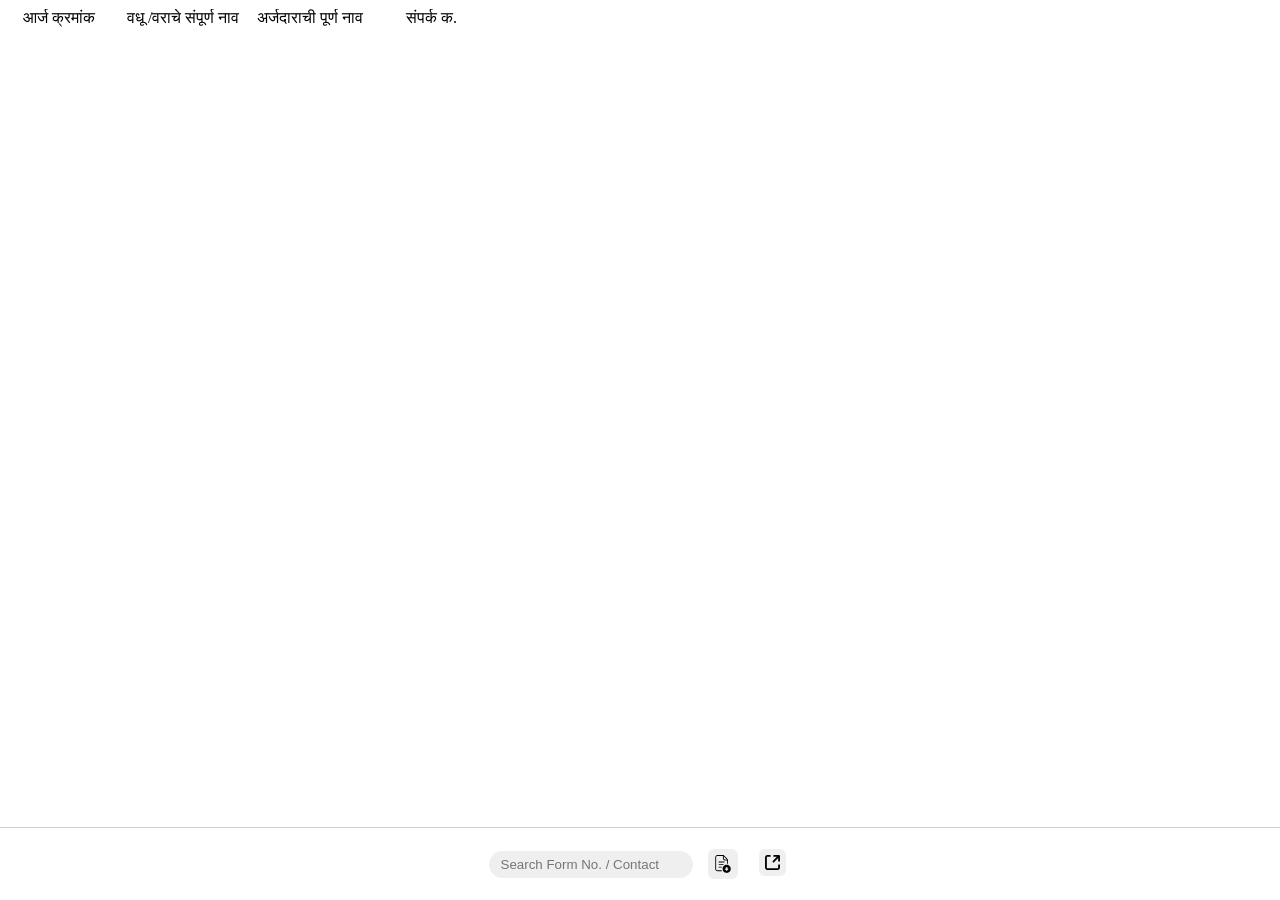
==== commit becdee01: "fully done" ====
--- a/Form/admin/index.html
+++ b/Form/admin/index.html
@@ -10,38 +10,44 @@
     <link rel="stylesheet" href="style.css">
     <script src="../lib/sorttable.js"></script>
     <script src="../lib/html2pdf.bundle.min.js"></script>
-    <!--JSPDF CDN-->
-    <script src="https://cdnjs.cloudflare.com/ajax/libs/jspdf/1.3.2/jspdf.min.js"></script>
-    <!-- <link rel="stylesheet" href="../lib/print.min.css"> -->
-    <!-- <script src="../lib/print.min.js"></script> -->
 </head>
 
 <body>
     <br>
     <header>
-        <input type="text" name="search" id="search_bar" placeholder="Search Form No."
-            onkeypress="search(this.value)"><br>
-        <span>
-            <button id="dwnbtn" type="button" class="icon_btn" onclick="init_download_all()">Download All</button>
-            <a href="../user/index.html" target="_blank" rel="noopener noreferrer">
-                <button type="button" class="icon_btn">Fill Form</button>
-            </a>
-        </span>
+        <input type="text" name="search" id="search_bar" placeholder="Search Form No. / Contact"
+            onkeypress="search(this.value)">
+        <svg xmlns="http://www.w3.org/2000/svg" shape-rendering="geometricPrecision" text-rendering="geometricPrecision"
+            image-rendering="optimizeQuality" fill-rule="evenodd" clip-rule="evenodd" viewBox="0 0 441 512.02"
+            onclick="init_download_all()" id="dwnbtn">
+            <path
+                d="M324.87 279.77c32.01 0 61.01 13.01 82.03 34.02 21.09 21 34.1 50.05 34.1 82.1 0 32.06-13.01 61.11-34.02 82.11l-1.32 1.22c-20.92 20.29-49.41 32.8-80.79 32.8-32.06 0-61.1-13.01-82.1-34.02-21.01-21-34.02-50.05-34.02-82.11s13.01-61.1 34.02-82.1c21-21.01 50.04-34.02 82.1-34.02zM243.11 38.08v54.18c.99 12.93 5.5 23.09 13.42 29.85 8.2 7.01 20.46 10.94 36.69 11.23l37.92-.04-88.03-95.22zm91.21 120.49-41.3-.04c-22.49-.35-40.21-6.4-52.9-17.24-13.23-11.31-20.68-27.35-22.19-47.23l-.11-1.74V25.29H62.87c-10.34 0-19.75 4.23-26.55 11.03-6.8 6.8-11.03 16.21-11.03 26.55v336.49c0 10.3 4.25 19.71 11.06 26.52 6.8 6.8 16.22 11.05 26.52 11.05h119.41c2.54 8.79 5.87 17.25 9.92 25.29H62.87c-17.28 0-33.02-7.08-44.41-18.46C7.08 432.37 0 416.64 0 399.36V62.87c0-17.26 7.08-32.98 18.45-44.36C29.89 7.08 45.61 0 62.87 0h173.88c4.11 0 7.76 1.96 10.07 5l109.39 118.34c2.24 2.43 3.34 5.49 3.34 8.55l.03 119.72c-8.18-1.97-16.62-3.25-25.26-3.79v-89.25zm-229.76 54.49c-6.98 0-12.64-5.66-12.64-12.64 0-6.99 5.66-12.65 12.64-12.65h150.49c6.98 0 12.65 5.66 12.65 12.65 0 6.98-5.67 12.64-12.65 12.64H104.56zm0 72.3c-6.98 0-12.64-5.66-12.64-12.65 0-6.98 5.66-12.64 12.64-12.64h142.52c3.71 0 7.05 1.6 9.37 4.15a149.03 149.03 0 0 0-30.54 21.14H104.56zm0 72.3c-6.98 0-12.64-5.66-12.64-12.65 0-6.98 5.66-12.64 12.64-12.64h86.2c-3.82 8.05-6.95 16.51-9.29 25.29h-76.91zm264.81 31.11c3.56.15 6.09 1.33 7.54 3.55 3.98 5.94-1.44 11.81-5.19 15.94l-40.04 40.71c-4.32 4.26-9.32 4.31-13.64 0l-41.01-41.82c-3.51-3.95-7.86-9.36-4.19-14.83 1.49-2.22 4-3.4 7.56-3.55h19.74v-32.45c0-5.82 4.81-10.69 10.7-10.69h28.06c5.9 0 10.71 4.8 10.71 10.69v32.45h19.76z" />
+        </svg>
+        <a href="../user/index.html" target="_blank" rel="noopener noreferrer">
+            <svg xmlns="http://www.w3.org/2000/svg" shape-rendering="geometricPrecision"
+                text-rendering="geometricPrecision" image-rendering="optimizeQuality" fill-rule="evenodd"
+                clip-rule="evenodd" viewBox="0 0 509 511.54" style="width:15px !important;height:15px !important;">
+                <path fill-rule="nonzero"
+                    d="M447.19 347.03c0-17.06 13.85-30.91 30.91-30.91 17.05 0 30.9 13.85 30.9 30.91v87.82c0 21.08-8.63 40.29-22.51 54.18-13.88 13.88-33.09 22.51-54.18 22.51H76.69c-21.09 0-40.3-8.63-54.18-22.51C8.63 475.14 0 455.93 0 434.85V76.69c0-21.09 8.63-40.3 22.51-54.18C36.39 8.63 55.6 0 76.69 0h86.98c17.06 0 30.9 13.85 30.9 30.9 0 17.06-13.84 30.91-30.9 30.91H76.69c-4.07 0-7.82 1.69-10.51 4.37-2.68 2.69-4.37 6.44-4.37 10.51v358.16c0 4.06 1.69 7.82 4.37 10.5 2.69 2.68 6.44 4.38 10.51 4.38h355.62c4.07 0 7.82-1.7 10.51-4.38 2.68-2.68 4.37-6.44 4.37-10.5v-87.82zm0-243.56L308.15 244.28c-11.91 12.12-31.45 12.28-43.56.37-12.11-11.91-12.28-31.45-.37-43.56L401.77 61.81H309.7c-17.06 0-30.9-13.85-30.9-30.91 0-17.05 13.84-30.9 30.9-30.9h168.4C495.15 0 509 13.85 509 30.9v165.04c0 17.06-13.85 30.9-30.9 30.9-17.06 0-30.91-13.84-30.91-30.9v-92.47z" />
+            </svg>
+        </a>
     </header>
     <br>
     <br>
-    <table class="sortable">
-        <thead>
-            <tr>
-                <th>आर्ज क्रमांक</th>
-                <th>वधू /वराचे संपूर्ण नाव</th>
-                <th>अर्जदाराची पूर्ण नाव</th>
-                <th>संपर्क क.</th>
-                <th></th>
-            </tr>
-        </thead>
-        <tbody></tbody>
-    </table>
+    <span id="table">
+        <table class="sortable">
+            <thead>
+                <tr>
+                    <th>आर्ज क्रमांक</th>
+                    <th>वधू /वराचे संपूर्ण नाव</th>
+                    <th>अर्जदाराची पूर्ण नाव</th>
+                    <th>संपर्क क.</th>
+                    <th></th>
+                </tr>
+            </thead>
+            <tbody></tbody>
+        </table>
+    </span>
 
     <span id="print">
         <html>
--- a/Form/admin/style.css
+++ b/Form/admin/style.css
@@ -8,55 +8,68 @@
 html,
 body {
     width: 100vw;
+
+    height: 100vh;
+    display: flex;
+    /* justify-content: center; */
+    align-items: center;
+    flex-direction: column-reverse;
+    overflow-x: hidden;
 }
 
-input {
-    padding: 3px 9px;
-    border: none;
-    outline: none;
-}
-
-button {
-    width: fit-content !important;
-    background-color: transparent;
-    padding: 6px 24px;
-    border: 1px solid;
-    border-radius: 3px;
-    margin: 6px;
-}
-
-.icon_btn {
-    padding: 5px 6px;
-    line-height: 100%;
-    background: none;
-}
-
-.icon_btn img {
-    max-width: 15px;
-}
-
-button:hover {
-    background-color: tomato;
-    color: white;
+::-webkit-scrollbar {
+    height: 0;
 }
 
 /* header */
-/* header {
-    display: grid;
-    place-items: center;
-} */
+header {
+    position: fixed;
+    bottom: 0;
+    height: 6vh;
 
-header {
-    margin: 9px 0 0 9px;
+    padding: 9px;
+    display: flex;
+    align-items: center;
+    justify-content: center;
+    gap: 9px;
+
+    width: 100%;
+    border-top: 1px solid #00000030;
 }
 
-header input {
-    padding: 6px 9px;
-    border: 1px solid;
+#search_bar {
+    border-radius: 50px;
+    padding: 6px 12px;
+    background-color: #00000010;
+    width: 180px;
+}
+
+#search_bar:hover {
+    background-color: transparent;
+    border: 1px solid coral;
+}
+
+svg {
+    padding: 6px;
+    margin: 6px;
+    width: 18px !important;
+    height: 18px !important;
     border-radius: 6px;
+    background-color: #00000010;
+    cursor: pointer;
+}
+
+svg:hover {
+    background-color: coral;
+    fill: #fff;
 }
 
 /* Sortable tables */
+table.sortable thead {
+    position: sticky;
+    top: 0;
+}
+
 table.sortable thead * {
     font-weight: lighter;
     cursor: pointer;
@@ -91,12 +104,9 @@
     display: none;
 }
 
-
-@media (max-width: 700px) {
-
-    #dwnbtn,
-    #dwnbtn+a button {
-        padding: 9px 15px;
-    }
-
+#table {
+    width: 100vw;
+    height: 92vh;
+    margin: 9px;
+    overflow: scroll !important;
 }
--- a/Form/print/print.css
+++ b/Form/print/print.css
@@ -8,6 +8,8 @@
     padding: 0;
     outline: 0;
     border: 0;
+    background-color: transparent;
+    color: black !important;
 }
 
 /* #print, */
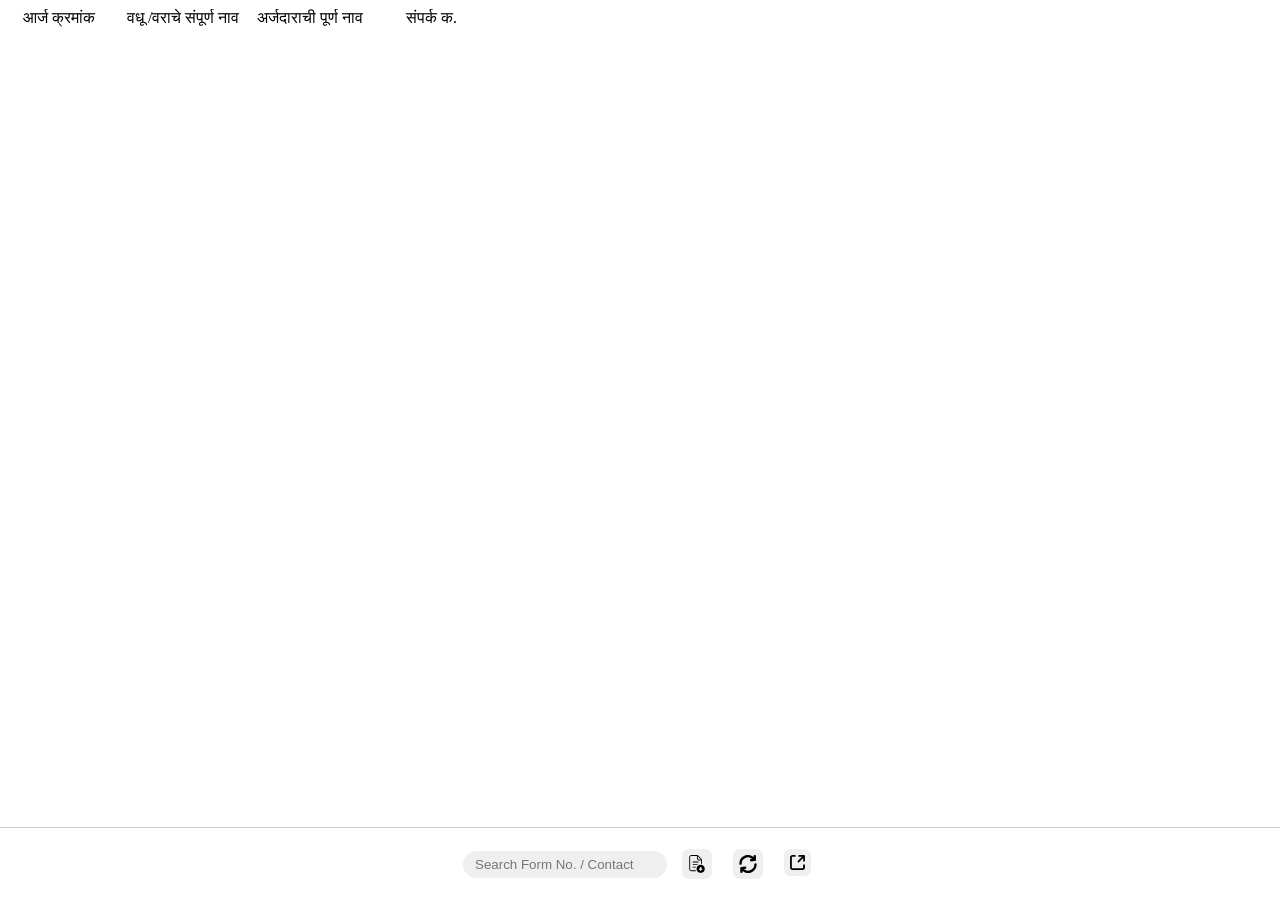
==== commit 780342fd: "minor fixes" ====
--- a/Form/admin/index.html
+++ b/Form/admin/index.html
@@ -22,6 +22,11 @@
             onclick="init_download_all()" id="dwnbtn">
             <path
                 d="M324.87 279.77c32.01 0 61.01 13.01 82.03 34.02 21.09 21 34.1 50.05 34.1 82.1 0 32.06-13.01 61.11-34.02 82.11l-1.32 1.22c-20.92 20.29-49.41 32.8-80.79 32.8-32.06 0-61.1-13.01-82.1-34.02-21.01-21-34.02-50.05-34.02-82.11s13.01-61.1 34.02-82.1c21-21.01 50.04-34.02 82.1-34.02zM243.11 38.08v54.18c.99 12.93 5.5 23.09 13.42 29.85 8.2 7.01 20.46 10.94 36.69 11.23l37.92-.04-88.03-95.22zm91.21 120.49-41.3-.04c-22.49-.35-40.21-6.4-52.9-17.24-13.23-11.31-20.68-27.35-22.19-47.23l-.11-1.74V25.29H62.87c-10.34 0-19.75 4.23-26.55 11.03-6.8 6.8-11.03 16.21-11.03 26.55v336.49c0 10.3 4.25 19.71 11.06 26.52 6.8 6.8 16.22 11.05 26.52 11.05h119.41c2.54 8.79 5.87 17.25 9.92 25.29H62.87c-17.28 0-33.02-7.08-44.41-18.46C7.08 432.37 0 416.64 0 399.36V62.87c0-17.26 7.08-32.98 18.45-44.36C29.89 7.08 45.61 0 62.87 0h173.88c4.11 0 7.76 1.96 10.07 5l109.39 118.34c2.24 2.43 3.34 5.49 3.34 8.55l.03 119.72c-8.18-1.97-16.62-3.25-25.26-3.79v-89.25zm-229.76 54.49c-6.98 0-12.64-5.66-12.64-12.64 0-6.99 5.66-12.65 12.64-12.65h150.49c6.98 0 12.65 5.66 12.65 12.65 0 6.98-5.67 12.64-12.65 12.64H104.56zm0 72.3c-6.98 0-12.64-5.66-12.64-12.65 0-6.98 5.66-12.64 12.64-12.64h142.52c3.71 0 7.05 1.6 9.37 4.15a149.03 149.03 0 0 0-30.54 21.14H104.56zm0 72.3c-6.98 0-12.64-5.66-12.64-12.65 0-6.98 5.66-12.64 12.64-12.64h86.2c-3.82 8.05-6.95 16.51-9.29 25.29h-76.91zm264.81 31.11c3.56.15 6.09 1.33 7.54 3.55 3.98 5.94-1.44 11.81-5.19 15.94l-40.04 40.71c-4.32 4.26-9.32 4.31-13.64 0l-41.01-41.82c-3.51-3.95-7.86-9.36-4.19-14.83 1.49-2.22 4-3.4 7.56-3.55h19.74v-32.45c0-5.82 4.81-10.69 10.7-10.69h28.06c5.9 0 10.71 4.8 10.71 10.69v32.45h19.76z" />
+        </svg>
+        <svg onclick="get_IDS()" id="Layer_1" data-name="Layer 1" xmlns="http://www.w3.org/2000/svg"
+            viewBox="0 0 118.04 122.88">
+            <path
+                d="M16.08,59.26A8,8,0,0,1,0,59.26a59,59,0,0,1,97.13-45V8a8,8,0,1,1,16.08,0V33.35a8,8,0,0,1-8,8L80.82,43.62a8,8,0,1,1-1.44-15.95l8-.73A43,43,0,0,0,16.08,59.26Zm22.77,19.6a8,8,0,0,1,1.44,16l-10.08.91A42.95,42.95,0,0,0,102,63.86a8,8,0,0,1,16.08,0A59,59,0,0,1,22.3,110v4.18a8,8,0,0,1-16.08,0V89.14h0a8,8,0,0,1,7.29-8l25.31-2.3Z" />
         </svg>
         <a href="../user/index.html" target="_blank" rel="noopener noreferrer">
             <svg xmlns="http://www.w3.org/2000/svg" shape-rendering="geometricPrecision"
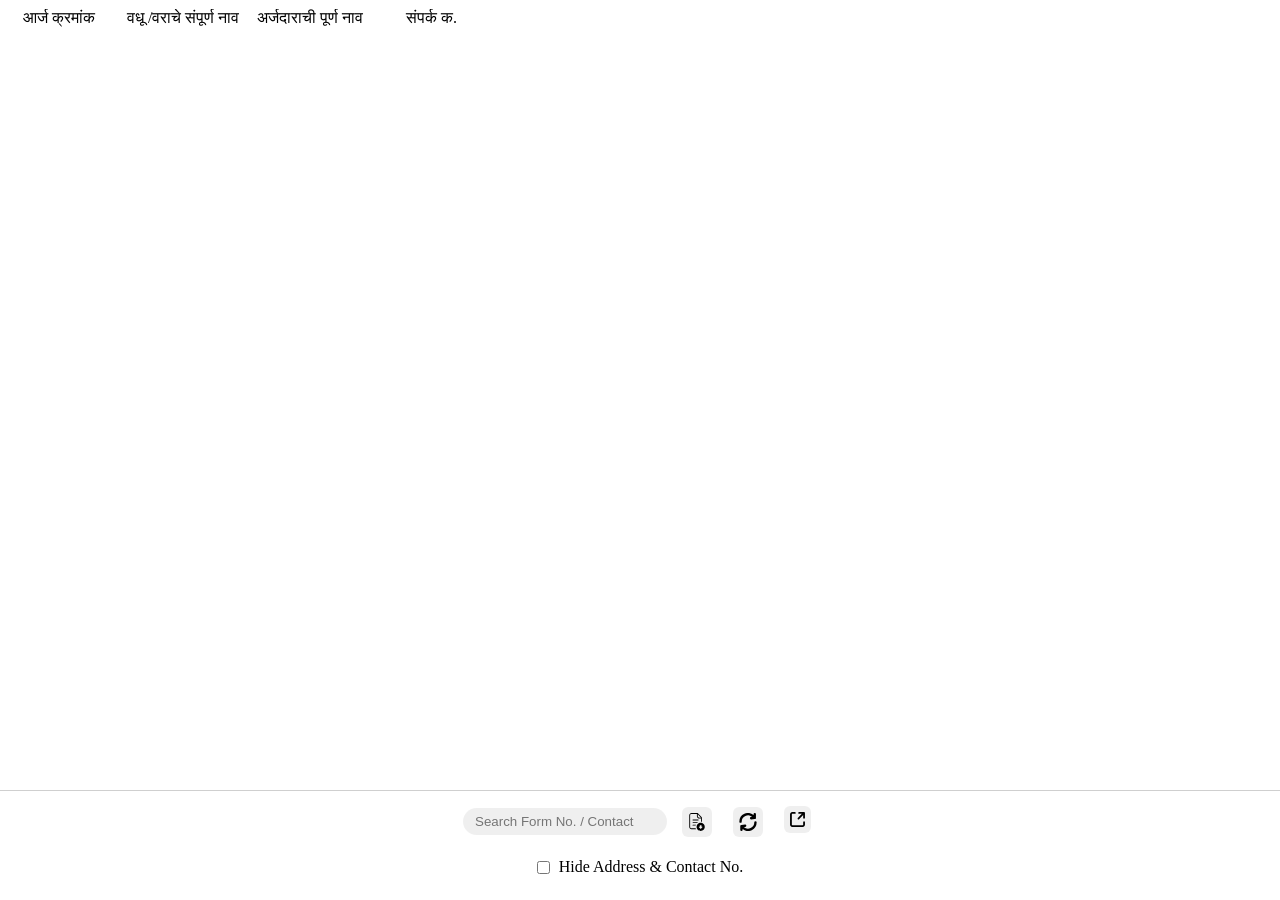
==== commit 4aad39e5: "added hide button" ====
--- a/Form/admin/index.html
+++ b/Form/admin/index.html
@@ -15,27 +15,33 @@
 <body>
     <br>
     <header>
-        <input type="text" name="search" id="search_bar" placeholder="Search Form No. / Contact"
-            onkeypress="search(this.value)">
-        <svg xmlns="http://www.w3.org/2000/svg" shape-rendering="geometricPrecision" text-rendering="geometricPrecision"
-            image-rendering="optimizeQuality" fill-rule="evenodd" clip-rule="evenodd" viewBox="0 0 441 512.02"
-            onclick="init_download_all()" id="dwnbtn">
-            <path
-                d="M324.87 279.77c32.01 0 61.01 13.01 82.03 34.02 21.09 21 34.1 50.05 34.1 82.1 0 32.06-13.01 61.11-34.02 82.11l-1.32 1.22c-20.92 20.29-49.41 32.8-80.79 32.8-32.06 0-61.1-13.01-82.1-34.02-21.01-21-34.02-50.05-34.02-82.11s13.01-61.1 34.02-82.1c21-21.01 50.04-34.02 82.1-34.02zM243.11 38.08v54.18c.99 12.93 5.5 23.09 13.42 29.85 8.2 7.01 20.46 10.94 36.69 11.23l37.92-.04-88.03-95.22zm91.21 120.49-41.3-.04c-22.49-.35-40.21-6.4-52.9-17.24-13.23-11.31-20.68-27.35-22.19-47.23l-.11-1.74V25.29H62.87c-10.34 0-19.75 4.23-26.55 11.03-6.8 6.8-11.03 16.21-11.03 26.55v336.49c0 10.3 4.25 19.71 11.06 26.52 6.8 6.8 16.22 11.05 26.52 11.05h119.41c2.54 8.79 5.87 17.25 9.92 25.29H62.87c-17.28 0-33.02-7.08-44.41-18.46C7.08 432.37 0 416.64 0 399.36V62.87c0-17.26 7.08-32.98 18.45-44.36C29.89 7.08 45.61 0 62.87 0h173.88c4.11 0 7.76 1.96 10.07 5l109.39 118.34c2.24 2.43 3.34 5.49 3.34 8.55l.03 119.72c-8.18-1.97-16.62-3.25-25.26-3.79v-89.25zm-229.76 54.49c-6.98 0-12.64-5.66-12.64-12.64 0-6.99 5.66-12.65 12.64-12.65h150.49c6.98 0 12.65 5.66 12.65 12.65 0 6.98-5.67 12.64-12.65 12.64H104.56zm0 72.3c-6.98 0-12.64-5.66-12.64-12.65 0-6.98 5.66-12.64 12.64-12.64h142.52c3.71 0 7.05 1.6 9.37 4.15a149.03 149.03 0 0 0-30.54 21.14H104.56zm0 72.3c-6.98 0-12.64-5.66-12.64-12.65 0-6.98 5.66-12.64 12.64-12.64h86.2c-3.82 8.05-6.95 16.51-9.29 25.29h-76.91zm264.81 31.11c3.56.15 6.09 1.33 7.54 3.55 3.98 5.94-1.44 11.81-5.19 15.94l-40.04 40.71c-4.32 4.26-9.32 4.31-13.64 0l-41.01-41.82c-3.51-3.95-7.86-9.36-4.19-14.83 1.49-2.22 4-3.4 7.56-3.55h19.74v-32.45c0-5.82 4.81-10.69 10.7-10.69h28.06c5.9 0 10.71 4.8 10.71 10.69v32.45h19.76z" />
-        </svg>
-        <svg onclick="get_IDS()" id="Layer_1" data-name="Layer 1" xmlns="http://www.w3.org/2000/svg"
-            viewBox="0 0 118.04 122.88">
-            <path
-                d="M16.08,59.26A8,8,0,0,1,0,59.26a59,59,0,0,1,97.13-45V8a8,8,0,1,1,16.08,0V33.35a8,8,0,0,1-8,8L80.82,43.62a8,8,0,1,1-1.44-15.95l8-.73A43,43,0,0,0,16.08,59.26Zm22.77,19.6a8,8,0,0,1,1.44,16l-10.08.91A42.95,42.95,0,0,0,102,63.86a8,8,0,0,1,16.08,0A59,59,0,0,1,22.3,110v4.18a8,8,0,0,1-16.08,0V89.14h0a8,8,0,0,1,7.29-8l25.31-2.3Z" />
-        </svg>
-        <a href="../user/index.html" target="_blank" rel="noopener noreferrer">
+        <span class="flex">
+            <input type="text" name="search" id="search_bar" placeholder="Search Form No. / Contact"
+                onkeypress="search(this.value)">
             <svg xmlns="http://www.w3.org/2000/svg" shape-rendering="geometricPrecision"
                 text-rendering="geometricPrecision" image-rendering="optimizeQuality" fill-rule="evenodd"
-                clip-rule="evenodd" viewBox="0 0 509 511.54" style="width:15px !important;height:15px !important;">
-                <path fill-rule="nonzero"
-                    d="M447.19 347.03c0-17.06 13.85-30.91 30.91-30.91 17.05 0 30.9 13.85 30.9 30.91v87.82c0 21.08-8.63 40.29-22.51 54.18-13.88 13.88-33.09 22.51-54.18 22.51H76.69c-21.09 0-40.3-8.63-54.18-22.51C8.63 475.14 0 455.93 0 434.85V76.69c0-21.09 8.63-40.3 22.51-54.18C36.39 8.63 55.6 0 76.69 0h86.98c17.06 0 30.9 13.85 30.9 30.9 0 17.06-13.84 30.91-30.9 30.91H76.69c-4.07 0-7.82 1.69-10.51 4.37-2.68 2.69-4.37 6.44-4.37 10.51v358.16c0 4.06 1.69 7.82 4.37 10.5 2.69 2.68 6.44 4.38 10.51 4.38h355.62c4.07 0 7.82-1.7 10.51-4.38 2.68-2.68 4.37-6.44 4.37-10.5v-87.82zm0-243.56L308.15 244.28c-11.91 12.12-31.45 12.28-43.56.37-12.11-11.91-12.28-31.45-.37-43.56L401.77 61.81H309.7c-17.06 0-30.9-13.85-30.9-30.91 0-17.05 13.84-30.9 30.9-30.9h168.4C495.15 0 509 13.85 509 30.9v165.04c0 17.06-13.85 30.9-30.9 30.9-17.06 0-30.91-13.84-30.91-30.9v-92.47z" />
+                clip-rule="evenodd" viewBox="0 0 441 512.02" onclick="init_download_all()" id="dwnbtn">
+                <path
+                    d="M324.87 279.77c32.01 0 61.01 13.01 82.03 34.02 21.09 21 34.1 50.05 34.1 82.1 0 32.06-13.01 61.11-34.02 82.11l-1.32 1.22c-20.92 20.29-49.41 32.8-80.79 32.8-32.06 0-61.1-13.01-82.1-34.02-21.01-21-34.02-50.05-34.02-82.11s13.01-61.1 34.02-82.1c21-21.01 50.04-34.02 82.1-34.02zM243.11 38.08v54.18c.99 12.93 5.5 23.09 13.42 29.85 8.2 7.01 20.46 10.94 36.69 11.23l37.92-.04-88.03-95.22zm91.21 120.49-41.3-.04c-22.49-.35-40.21-6.4-52.9-17.24-13.23-11.31-20.68-27.35-22.19-47.23l-.11-1.74V25.29H62.87c-10.34 0-19.75 4.23-26.55 11.03-6.8 6.8-11.03 16.21-11.03 26.55v336.49c0 10.3 4.25 19.71 11.06 26.52 6.8 6.8 16.22 11.05 26.52 11.05h119.41c2.54 8.79 5.87 17.25 9.92 25.29H62.87c-17.28 0-33.02-7.08-44.41-18.46C7.08 432.37 0 416.64 0 399.36V62.87c0-17.26 7.08-32.98 18.45-44.36C29.89 7.08 45.61 0 62.87 0h173.88c4.11 0 7.76 1.96 10.07 5l109.39 118.34c2.24 2.43 3.34 5.49 3.34 8.55l.03 119.72c-8.18-1.97-16.62-3.25-25.26-3.79v-89.25zm-229.76 54.49c-6.98 0-12.64-5.66-12.64-12.64 0-6.99 5.66-12.65 12.64-12.65h150.49c6.98 0 12.65 5.66 12.65 12.65 0 6.98-5.67 12.64-12.65 12.64H104.56zm0 72.3c-6.98 0-12.64-5.66-12.64-12.65 0-6.98 5.66-12.64 12.64-12.64h142.52c3.71 0 7.05 1.6 9.37 4.15a149.03 149.03 0 0 0-30.54 21.14H104.56zm0 72.3c-6.98 0-12.64-5.66-12.64-12.65 0-6.98 5.66-12.64 12.64-12.64h86.2c-3.82 8.05-6.95 16.51-9.29 25.29h-76.91zm264.81 31.11c3.56.15 6.09 1.33 7.54 3.55 3.98 5.94-1.44 11.81-5.19 15.94l-40.04 40.71c-4.32 4.26-9.32 4.31-13.64 0l-41.01-41.82c-3.51-3.95-7.86-9.36-4.19-14.83 1.49-2.22 4-3.4 7.56-3.55h19.74v-32.45c0-5.82 4.81-10.69 10.7-10.69h28.06c5.9 0 10.71 4.8 10.71 10.69v32.45h19.76z" />
             </svg>
-        </a>
+            <svg onclick="get_IDS()" id="Layer_1" data-name="Layer 1" xmlns="http://www.w3.org/2000/svg"
+                viewBox="0 0 118.04 122.88">
+                <path
+                    d="M16.08,59.26A8,8,0,0,1,0,59.26a59,59,0,0,1,97.13-45V8a8,8,0,1,1,16.08,0V33.35a8,8,0,0,1-8,8L80.82,43.62a8,8,0,1,1-1.44-15.95l8-.73A43,43,0,0,0,16.08,59.26Zm22.77,19.6a8,8,0,0,1,1.44,16l-10.08.91A42.95,42.95,0,0,0,102,63.86a8,8,0,0,1,16.08,0A59,59,0,0,1,22.3,110v4.18a8,8,0,0,1-16.08,0V89.14h0a8,8,0,0,1,7.29-8l25.31-2.3Z" />
+            </svg>
+            <a href="../user/index.html" target="_blank" rel="noopener noreferrer">
+                <svg xmlns="http://www.w3.org/2000/svg" shape-rendering="geometricPrecision"
+                    text-rendering="geometricPrecision" image-rendering="optimizeQuality" fill-rule="evenodd"
+                    clip-rule="evenodd" viewBox="0 0 509 511.54" style="width:15px !important;height:15px !important;">
+                    <path fill-rule="nonzero"
+                        d="M447.19 347.03c0-17.06 13.85-30.91 30.91-30.91 17.05 0 30.9 13.85 30.9 30.91v87.82c0 21.08-8.63 40.29-22.51 54.18-13.88 13.88-33.09 22.51-54.18 22.51H76.69c-21.09 0-40.3-8.63-54.18-22.51C8.63 475.14 0 455.93 0 434.85V76.69c0-21.09 8.63-40.3 22.51-54.18C36.39 8.63 55.6 0 76.69 0h86.98c17.06 0 30.9 13.85 30.9 30.9 0 17.06-13.84 30.91-30.9 30.91H76.69c-4.07 0-7.82 1.69-10.51 4.37-2.68 2.69-4.37 6.44-4.37 10.51v358.16c0 4.06 1.69 7.82 4.37 10.5 2.69 2.68 6.44 4.38 10.51 4.38h355.62c4.07 0 7.82-1.7 10.51-4.38 2.68-2.68 4.37-6.44 4.37-10.5v-87.82zm0-243.56L308.15 244.28c-11.91 12.12-31.45 12.28-43.56.37-12.11-11.91-12.28-31.45-.37-43.56L401.77 61.81H309.7c-17.06 0-30.9-13.85-30.9-30.91 0-17.05 13.84-30.9 30.9-30.9h168.4C495.15 0 509 13.85 509 30.9v165.04c0 17.06-13.85 30.9-30.9 30.9-17.06 0-30.91-13.84-30.91-30.9v-92.47z" />
+                </svg>
+            </a>
+        </span>
+        <label class="flex">
+            <input type="checkbox" name="hideFormFields" onchange="TogglePDFFieldsVisibility(this.checked)">
+            Hide Address & Contact No.
+        </label>
     </header>
     <br>
     <br>
@@ -92,7 +98,7 @@
                     </label>
                     <label>
                         <span class="label">गावाचे नाव</span>
-                        <span name="Address"></span>
+                        <span name="VillageName"></span>
                     </label>
                     <label>
                         <span class="label">जन्म स्थळ</span>
--- a/Form/admin/style.css
+++ b/Form/admin/style.css
@@ -25,16 +25,21 @@
 header {
     position: fixed;
     bottom: 0;
-    height: 6vh;
 
-    padding: 9px;
+    padding: 9px 3px;
+    display: flex;
+    align-items: center;
+    flex-direction: column;
+
+    width: 100%;
+    border-top: 1px solid #00000030;
+}
+
+header .flex {
     display: flex;
     align-items: center;
     justify-content: center;
     gap: 9px;
-
-    width: 100%;
-    border-top: 1px solid #00000030;
 }
 
 #search_bar {
@@ -68,6 +73,7 @@
 table.sortable thead {
     position: sticky;
     top: 0;
+    background-color: #fff !important;
 }
 
 table.sortable thead * {
@@ -105,8 +111,14 @@
 }
 
 #table {
+    position: fixed;
+    top: 0;
     width: 100vw;
-    height: 92vh;
+    height: 80vh;
     margin: 9px;
     overflow: scroll !important;
 }
+
+.hide {
+    display: none;
+}
